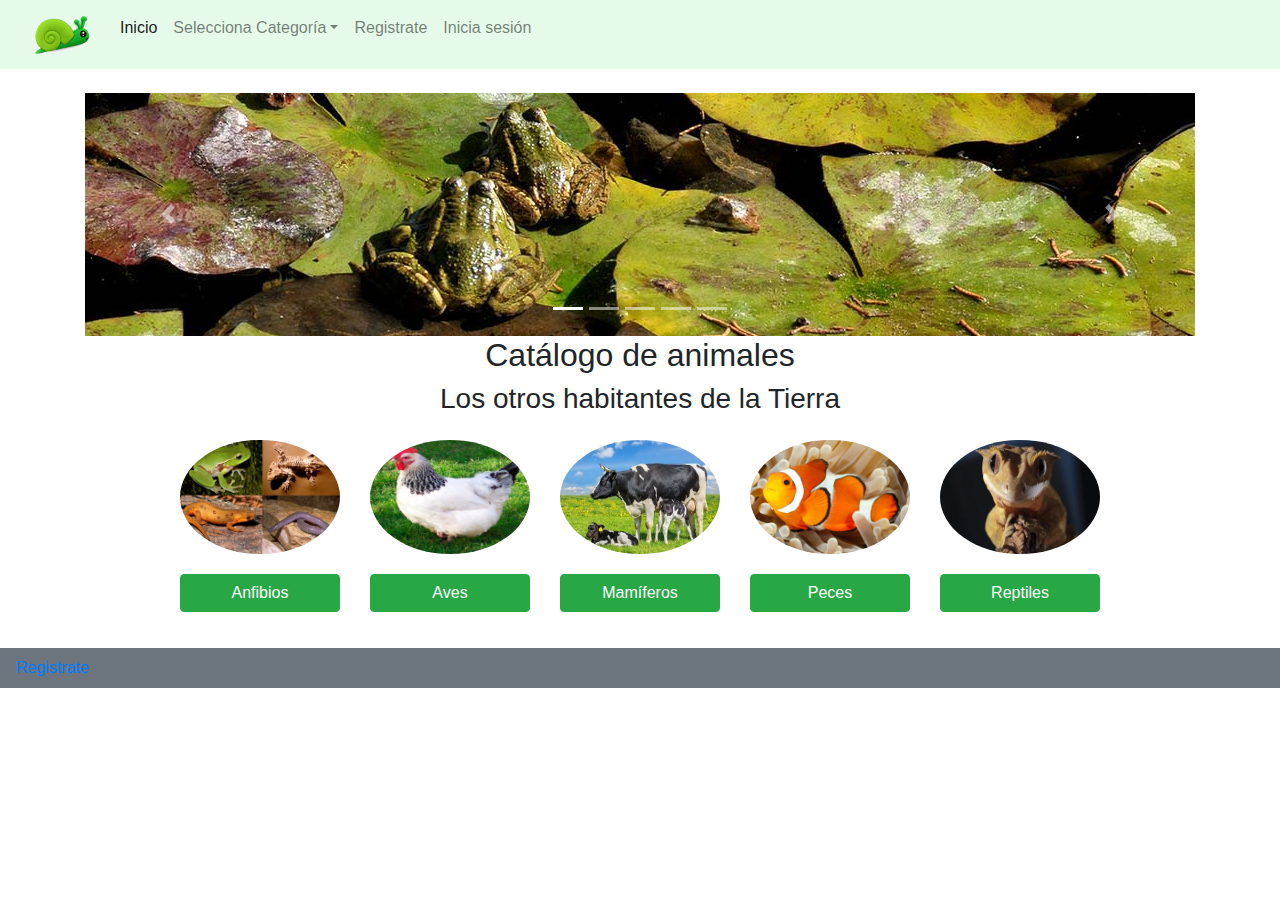
==== index.html @ 846c1b5d "añadir to" ====
<!doctype html>
<html lang="en">

<head>
    <title>Catálogo de animales</title>
    <!-- Required meta tags -->
    <meta charset="utf-8">
    <meta name="viewport" content="width=device-width, initial-scale=1, shrink-to-fit=no">

    <!-- Bootstrap CSS -->
    <link rel="stylesheet" href="https://stackpath.bootstrapcdn.com/bootstrap/4.3.1/css/bootstrap.min.css"
        integrity="sha384-ggOyR0iXCbMQv3Xipma34MD+dH/1fQ784/j6cY/iJTQUOhcWr7x9JvoRxT2MZw1T" crossorigin="anonymous">
    <!-- CSS Personalizado -->
    <link rel="stylesheet" href="css/style.css">
</head>

<body>
    <div class="container-fluid p-0">
        <nav class="navbar navbar-expand-md navbar-light bg-menu">
            <a class="navbar-brand" href="#"><img src="" alt=""></a>
            <button class="navbar-toggler d-lg-none" type="button" data-toggle="collapse"
                data-target="#collapsibleNavId" aria-controls="collapsibleNavId" aria-expanded="false"
                aria-label="Toggle navigation">
                <span class="navbar-toggler-icon"></span>
            </button>
            <div class="collapse navbar-collapse" id="collapsibleNavId">
                <ul class="navbar-nav mr-auto mt-2 mt-lg-0">
                    <a class="navbar-brand" href="index.html"><img src="img/logos/logo.png" alt="" width="64"></a>
                    <li class="nav-item active">
                        <a class="nav-link" href="index.html" alin>Inicio</a>
                    </li>
                    <li class="nav-item dropdown">
                        <a class="nav-link dropdown-toggle" href="#" id="dropdownId" data-toggle="dropdown"
                            aria-haspopup="true" aria-expanded="false">Selecciona Categoría</a>
                        <div class="dropdown-menu" aria-labelledby="dropdownId">
                            <a class="dropdown-item border-bottom pt-1 pb-2" href="#">Anfibios</a>
                            <a class="dropdown-item border-bottom pt-2 pb-2" href="#">Aves</a>
                            <a class="dropdown-item border-bottom pt-2 pb-2" href="mamiferos.html">Mamíferos</a>
                            <a class="dropdown-item border-bottom pt-2 pb-2" href="#">Peces</a>
                            <a class="dropdown-item pt-2 pb-1" href="#">Reptiles</a>
                        </div>
                    </li>
                    <li class="nav-item">
                        <a class="nav-link" href="#" data-toggle="modal" data-target="#modelregistrate">Registrate</a>
                    </li>
                    <li class="nav-item">
                        <a class="nav-link" href="#" data-toggle="modal" data-target="#modellogin">Inicia sesión</a>
                    </li>
                </ul>
            </div>
        </nav>
        <div class="container mt-4">
            <div id="carouselId" class="carousel slide m-auto" data-ride="carousel">
                <ol class="carousel-indicators ">
                    <li data-target="#carouselId" data-slide-to="0" class="active"></li>
                    <li data-target="#carouselId" data-slide-to="1"></li>
                    <li data-target="#carouselId" data-slide-to="2"></li>
                    <li data-target="#carouselId" data-slide-to="3"></li>
                    <li data-target="#carouselId" data-slide-to="4"></li>
                </ol>
                <div class="carousel-inner" role="listbox">
                    <div class="carousel-item active">
                        <img src="img/carrusel/anfibios1.png" alt="Anfibios">
                    </div>
                    <div class="carousel-item">
                        <img src="img/carrusel/aves1.png" alt="Aves">
                    </div>
                    <div class="carousel-item">
                        <img src="img/carrusel/mamiferos1.png" alt="Mamiferos">
                    </div>
                    <div class="carousel-item">
                        <img src="img/carrusel/peces1.png" alt="peces">
                    </div>
                    <div class="carousel-item">
                        <img src="img/carrusel/reptiles1.png" alt="reptiles">
                    </div>
                </div>
                <a class="carousel-control-prev" href="#carouselId" role="button" data-slide="prev">
                    <span class="carousel-control-prev-icon" aria-hidden="true"></span>
                    <span class="sr-only">Previous</span>
                </a>
                <a class="carousel-control-next" href="#carouselId" role="button" data-slide="next">
                    <span class="carousel-control-next-icon" aria-hidden="true"></span>
                    <span class="sr-only">Next</span>
                </a>
            </div>
            <div class="d-flex justify-content-center">
                <h2>Catálogo de animales</h2>
            </div>
            <div class="d-flex justify-content-center">
                <h3>Los otros habitantes de la Tierra</h3>
            </div>
            <div class="row pt-3 justify-content-center">
                <div class="col-12 col-sm-6 col-md-4 col-lg-3 col-xl-2 mb-2">
                    <div class="card align-items-center border-0 h-100">
                        <img class="card-img-top rounded-circle flex-grow-1 flex-shrink-1"
                            src="img/animales/anfibios.png" alt="image1">
                        <div class="card-body w-100 px-sm-5 px-lg-0 flex-grow-0 flex-shrink-0">
                            <button type="button" class="btn btn-success btn-xl btn-block">Anfibios</button>
                        </div>
                    </div>
                </div>
                <div class="col-12 col-sm-6 col-md-4 col-lg-3 col-xl-2 mb-2">
                    <div class="card align-items-center border-0 h-100">
                        <img class="card-img-top rounded-circle flex-grow-1 flex-shrink-1" src="img/animales/aves.jpg "
                            alt="image2">
                        <div class="card-body w-100 px-sm-5 px-lg-0 flex-grow-0 flex-shrink-0">
                            <button type="button" class="btn btn-success btn-xl btn-block">Aves</button>
                        </div>
                    </div>
                </div>
                <div class="col-12 col-sm-6 col-md-4 col-lg-3 col-xl-2 mb-2">
                    <div class="card align-items-center border-0 h-100">
                        <img class="card-img-top rounded-circle flex-grow-1 flex-shrink-1"
                            src="img/animales/mamiferos.jpg" alt="image3">
                        <div class="card-body w-100 px-sm-5 px-lg-0 flex-grow-0 flex-shrink-0">
                            <a class="text-decoration-none" href="mamiferos.html"><button type="button"
                                    class="btn btn-success btn-xl btn-block">Mamíferos</button></a>
                        </div>
                    </div>
                </div>
                <div class="col-12 col-sm-6 col-md-4 col-lg-3 col-xl-2 mb-2">
                    <div class="card align-items-center border-0 h-100">
                        <img class="card-img-top rounded-circle flex-grow-1 flex-shrink-1" src="img/animales/peces.png"
                            alt="image4">
                        <div class="card-body w-100 px-sm-5 px-lg-0 flex-grow-0 flex-shrink-0">
                            <button type="button" class="btn btn-success btn-xl btn-block">Peces</button>
                        </div>
                    </div>
                </div>
                <div class="col-12 col-sm-6 col-md-4 col-lg-3 col-xl-2 mb-2">
                    <div class="card align-items-center border-0 h-100">
                        <img class="card-img-top rounded-circle flex-grow-1 flex-shrink-1"
                            src="img/animales/reptiles.jpg" alt="image5">
                        <div class="card-body w-100 px-sm-5 px-lg-0 flex-grow-0 flex-shrink-0">
                            <button type="button" class="btn btn-success btn-xl btn-block">Reptiles</button>
                        </div>
                    </div>
                </div>
            </div>
        </div>
        <div class="footer bg-secondary p-0 m-0">
            <p class="mt-2"><a class="nav-link" href="#" data-toggle="modal" data-target="#modelcontacto">Registrate</a>
            </p>
        </div>
    </div>

    <!-- Modal Registro -->
    <div class="modal fade" id="modelregistrate" tabindex="-1" role="dialog" aria-labelledby="modelTitleId"
        aria-hidden="true">
        <div class="modal-dialog" role="document">
            <div class="modal-content bg-white p-3">
                <div class="header">
                    <h4 class="modal-title text-center w-100 mb-3">Registro de usuario</h4>
                </div>
                <div class="modal-body bg-light border rounded">
                    <form>
                        <div class="form-group">
                            <label for="validationTooltip01">Usuario</label>
                            <input type="text" class="form-control" id="validationTooltip01" required>
                        </div>
                        <div class="form-group">
                            <label for="exampleInputPassword1">Contraseña</label>
                            <input type="password" class="form-control" id="exampleInputPassword1">
                        </div>
                        <div class="form-group">
                            <label for="exampleInputPassword1">Repite la contraseña</label>
                            <input type="password" class="form-control" id="exampleInputPassword1">
                        </div>
                        <div class="form-group">
                            <label for="exampleInputEmail1">Email</label>
                            <input type="email" class="form-control" id="exampleInputEmail1"
                                aria-describedby="emailHelp">
                        </div>
                        <div class="form-group">
                            <label for="inputAddress">Dirección</label>
                            <input type="text" class="form-control" id="inputAddress2">
                        </div>
                        <div class="form-group">
                            <label for="validationTooltip01">Teléfono</label>
                            <input type="text" class="form-control" id="validationTooltip01" required>
                        </div>
                        <button type="button" class="btn btn-success btn-lg btn-block">Regístrate</button>
                    </form>
                </div>
            </div>
        </div>
    </div>

    <!-- Modal Inicia Sesión -->
    <div class="modal fade bd-example-modal-sm" id="modellogin" tabindex="-1" role="dialog"
        aria-labelledby="modelTitleId" aria-hidden="true">
        <div class="modal-dialog modal-sm" role="document">
            <div class="modal-content bg-white p-3">
                <div class="header">
                    <h4 class="modal-title text-center w-100 mb-3">INICIA SESIÓN</h4>
                </div>
                <div class="modal-body bg-light border rounded">
                    <form>
                        <div class="form-group">
                            <label for="validationTooltip01">Usuario</label>
                            <input type="text" class="form-control" id="validationTooltip01" required>
                        </div>
                        <div class="form-group">
                            <label for="exampleInputPassword1">Contraseña</label>
                            <input type="password" class="form-control" id="exampleInputPassword1">
                        </div>
                        <button type="button" class="btn btn-success btn-lg btn-block">Entrar</button>
                </div>
                </form>
            </div>
        </div>
    </div>

    <!-- Modal Contactar-->
    <div class="modal fade bd-example-modal-lg" id="modalcontactar" tabindex="-1" role="dialog"
        aria-labelledby="modelTitleId" aria-hidden="true">
        <div class="modal-dialog modal-lg" role="document">
            <div class="modal-content bg-white p-3">
                <div class="header">
                    <h4 class="modal-title text-center w-100 mb-3">Escribe un comentario para contactar con nosotros
                    </h4>
                </div>
                <div class="modal-body bg-light border rounded">
                    <form method="POST" action="#">
                        <div class="form-group">
                            <label for="exampleInputName1">Nombre</label>
                            <input type="text" class="form-control" id="exampleInputEmail1" aria-describedby="emailHelp"
                                placeholder="Nombre">
                        </div>
                        <div class="form-group">
                            <label for="exampleInputEmail1">Tu E-mail</label>
                            <input type="email" class="form-control" id="exampleInputPassword1" placeholder="E-mail">
                            <label for="exampleInputComent1">Tu Comentario</label>
                            <textarea class="form-control" name="" id="" rows="3"
                                placeholder="Escriba un comentario..."></textarea>
                        </div>

                        <button type="submit" class="btn btn-success btn-lg btn-block">Enviar</button>

                    </form>
                </div>
            </div>
        </div>
    </div>

    <!-- Modal Privacidad -->
    <div class="modal fade bd-example-modal-xl" id="modelprivacidad" tabindex="-1" role="dialog"
        aria-labelledby="myExtraLargeModalLabel" aria-hidden="true">
        <div class="modal-dialog modal-xl" role="document">
            <div class="modal-content">
                <div class="modal-header">
                    <h5 class="modal-title">Privacidad</h5>
                    <button type="button" class="close" data-dismiss="modal" aria-label="Close">
                        <span aria-hidden="true">&times;</span>
                    </button>
                </div>
                <div class="modal-body">
                    <h2>Términos y Condiciones de uso</h2>
                    <h3>1. Datos generales</h3>
                    <p> <strong>De acuerdo con el artículo 10 de la Ley 34/2002, de 11 de julio, de Servicios de la
                            Sociedad de
                            la Información y de Comercio Electrónico ponemos a su disposición los siguientes datos:
                        </strong> <br> <br>
                        catalogodeanimales.es está domiciliada en la calle Ronda S/N, con CIF B556677. Inscrita en el
                        Registro Mercantil de Talavera de la Reina, Vol. xxxx, Folio xxxx, Hoja xxxx, Inscripción xxx.
                        <br> <br>
                        En la web catalogodeanimales.es hay una serie de contenidos de carácter informativo sobre
                        animales, especies, y características. Su principal objetivo es facilitar a los clientes y al
                        público en general, la información relativa a la empresa, a los productos y servicios que se
                        ofrecen.
                    </p>
                    <h3>2. Política de privacidad</h3>
                    <p> En cumplimiento de lo dispuesto en la <strong> Ley Orgánica 15/1999, de 13 de Diciembre, de
                            Protección de Datos de Carácter Personal (LOPD) </strong> se informa al usuario que todos
                        los datos que nos proporcione serán incorporados a un fichero, creado y mantenido bajo la
                        responsabilidad de catalogodeanimales.es. <br> <br>

                        Siempre <strong> se va a respetar la confidencialidad de sus datos personales </strong> que sólo
                        serán utilizados con la finalidad de gestionar los servicios ofrecidos, atender a las
                        solicitudes que nos plantee, realizar tareas administrativas, así como remitir información
                        técnica, comercial o publicitaria por vía ordinaria o electrónica. <br><br>

                        Para ejercer sus derechos de oposición, rectificación o cancelación deberá dirigirse a la sede
                        de la empresa C/Ronda S/N de Talavera de la Reina, escribirnos al siguiente correo
                        contacto@catalogodeanimales.es o llámanos al 777888999.
                    </p>
                    <h3>3. Condiciones de uso</h3>
                    <p> <strong>Las condiciones de acceso y uso del presente sitio web se rigen por la legalidad vigente
                            y por el principio de buena fe </strong> comprometiéndose el usuario a realizar un buen uso
                        de la web. No se permiten conductas que vayan contra la ley, los derechos o intereses de
                        terceros. <br><br>

                        Ser usuario de la web de catalogodeanimales.es implica que reconoce haber leído y aceptado las
                        presentes condiciones y lo que las extienda la normativa legal aplicable en esta materia. Si por
                        el motivo que fuere no está de acuerdo con estas condiciones no continúe usando esta web.
                        <br><br>

                        Cualquier tipo de notificación y/o reclamación solamente será válida por notificación escrita
                        y/o correo certificado.
                    </p>
                    <h3>4. Responsabilidades</h3>
                    <p> <strong>catalogodeanimales.es, no se hace responsable de la información y contenidos almacenados
                            en
                            foros, redes sociales o cualesquier otro medio </strong> que permita a terceros publicar
                        contenidos de
                        forma independiente en la página web del prestador. <br><br>

                        Sin embargo, teniendo en cuenta los art. 11 y 16 de la LSSI-CE, catalogodeanimales.es se
                        compromete a la retirada o en su caso bloqueo de aquellos contenidos que pudieran afectar o
                        contravenir la legislación nacional o internacional, derechos de terceros o la moral y el orden
                        público. <br><br>

                        <strong>Tampoco la empresa se responsabilizará de los daños y perjuicios que se produzcan por
                            fallos o
                            malas configuraciones del software instalado en el ordenador del internauta. </strong> Se
                        excluye toda
                        responsabilidad por alguna incidencia técnica o fallo que se produzca cuando el usuario se
                        conecte a internet. Igualmente no se garantiza la inexistencia de interrupciones o errores en el
                        acceso al sitio web. <br><br>

                        Así mismo, <strong> catalogodeanimales.es se reserva el derecho a actualizar, modificar o
                            eliminar la
                            información contenida en su página web, </strong> así como la configuración o presentación
                        del mismo, en
                        cualquier momento sin asumir alguna responsabilidad por ello. <br><br>

                        Le comunicamos que cualquier precio que pueda ver en nuestra web será solamente orientativo. Si
                        el usuario desea saber con exactitud el precio o si el producto en el momento actual cuenta con
                        alguna oferta de la cual se puede beneficiar ha de acudir a alguna de las tiendas físicas con
                        las que cuenta catalogodeanimales.es.
                    </p>

                    <h3>5. Propiedad intelectual e industrial</h3>
                    <p>
                        <strong> catalogodeanimales.es es titular de todos los derechos sobre el software de la
                            publicación
                            digital así como de los derechos de propiedad industrial e intelectual referidos a los
                            contenidos que se incluyan, </strong> a excepción de los derechos sobre productos y
                        servicios de carácter
                        público que no son propiedad de esta empresa. <br><br>

                        <strong> Ningún material publicado en esta web podrá ser reproducido, copiado o publicado
                        </strong> sin el
                        consentimiento por escrito de catalogodeanimales.es. <br> <br>

                        Toda la información que se reciba en la web, como comentarios, sugerencias o ideas, se
                        considerará cedida a catalogodeanimales.es de manera gratuita. No debe enviarse información que
                        NO pueda ser tratada de este modo. <br><br>

                        Todos los productos y servicios de estas páginas que NO son propiedad de catalogodeanimales.es
                        son marcas registradas de sus respectivos propietarios y son reconocidas como tales por nuestra
                        empresa. Solamente aparecen en la web de catalogodeanimales.es a efectos de promoción y de
                        recopilación de información. Estos propietarios pueden solicitar la modificación o eliminación
                        de la información que les pertenece.

                    </p>
                    <h3>6. Política de cookies</h3>
                    <p>
                        <strong>catalogodeanimales.es por su propia cuenta o la de un tercero contratado para prestación
                            de servicios de medición, pueden utilizar cookies cuando el usuario navega por el sitio web.
                            Las cookies son ficheros enviados al navegador por medio de un servicio web con la finalidad
                            de registrar las actividades del usuario durante su tiempo de navegación. </strong> <br><br>

                        Las cookies utilizadas se asocian únicamente con un usuario anónimo y su ordenador, y no
                        proporcionan por sí mismas los datos personales del usuario. <br><br>

                        <strong> Mediante el uso de las cookies resulta posible que el servidor donde se encuentra la
                            web reconozca el navegador web utilizado por el usuario con la finalidad de que la
                            navegación sea más sencilla.</strong>Se utilizan también para medir la audiencia y
                        parámetros del tráfico, controlar el proceso y número de entradas. <br><br>

                        El usuario tiene la posibilidad de configurar su navegador para ser avisado de la recepción de
                        cookies y para impedir su instalación en su equipo. Por favor consulte las instrucciones y
                        manuales de su navegador para ampliar esta información. <br><br>

                        Para utilizar el sitio web no es necesario que el usuario permita la instalación de las cookies
                        enviadas al sitio web, o el tercero que actúe en su nombre, sin perjuicio de que sea necesario
                        que el usuario inicie una sesión tal en cada uno de los servicios cuya prestación requiera el
                        previo registro. <br><br>

                        En todo caso <strong>las cookies tienen un carácter temporal </strong> con la única finalidad de
                        hacer más eficaz su transmisión ulterior. En ningún caso se utilizará cookies para recoger
                        información de carácter personal.

                    </p>
                </div>
                <div class="modal-footer">
                    <button type="button" class="btn btn-success">Aceptar</button>
                </div>
            </div>
        </div>
    </div>


    <!-- Optional JavaScript -->
    <!-- jQuery first, then Popper.js, then Bootstrap JS -->
    <script src="https://code.jquery.com/jquery-3.3.1.slim.min.js"
        integrity="sha384-q8i/X+965DzO0rT7abK41JStQIAqVgRVzpbzo5smXKp4YfRvH+8abtTE1Pi6jizo"
        crossorigin="anonymous"></script>
    <script src="https://cdnjs.cloudflare.com/ajax/libs/popper.js/1.14.7/umd/popper.min.js"
        integrity="sha384-UO2eT0CpHqdSJQ6hJty5KVphtPhzWj9WO1clHTMGa3JDZwrnQq4sF86dIHNDz0W1"
        crossorigin="anonymous"></script>
    <script src="https://stackpath.bootstrapcdn.com/bootstrap/4.3.1/js/bootstrap.min.js"
        integrity="sha384-JjSmVgyd0p3pXB1rRibZUAYoIIy6OrQ6VrjIEaFf/nJGzIxFDsf4x0xIM+B07jRM"
        crossorigin="anonymous"></script>
</body>

</html>
---- css/style.css ----
.bg-menu {
    background-color: #E5FAE9;
}
.bg-footer {
    background-color: #6C757C;
}
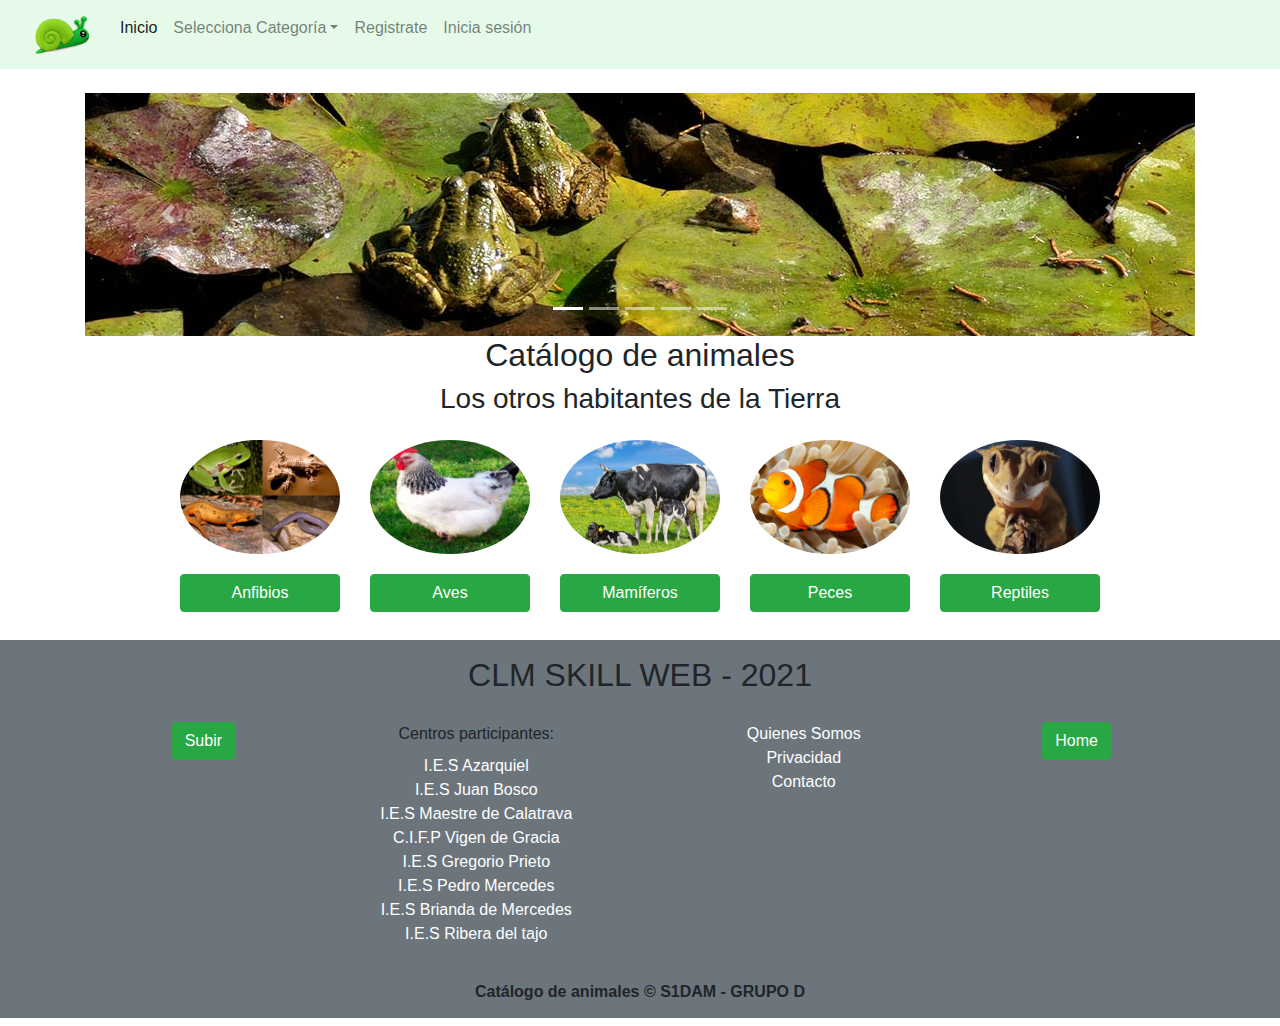
==== commit 6c1f2ea9: "Web Completa" ====
--- a/index.html
+++ b/index.html
@@ -2,6 +2,7 @@
 <html lang="en">
 
 <head>
+    <a name="arriba"></a>
     <title>Catálogo de animales</title>
     <!-- Required meta tags -->
     <meta charset="utf-8">
@@ -139,10 +140,61 @@
                 </div>
             </div>
         </div>
-        <div class="footer bg-secondary p-0 m-0">
-            <p class="mt-2"><a class="nav-link" href="#" data-toggle="modal" data-target="#modelcontacto">Registrate</a>
-            </p>
-        </div>
+        <footer class="bg-footer text-center p-0 m-0">
+            <div class="row align-content-center justify-content-center py-3">
+                <h2> CLM SKILL WEB - 2021 </h2>
+            </div>
+
+            <div class="row align-content-center justify-content-center">
+
+                <div class="col-12 col-md-2 px-5 py-1">
+                    <a class="text-decoration-none" href="#arriba"><button class="btn btn-success">Subir</button></a>
+                </div>
+
+                <div class="col-6 col-md-3 px-5 py-1">
+                    <ul class="list-unstyled">
+                        <li><label>Centros participantes: </label></li>
+                        <li> <a href="http://www.ies-azarquiel.es/" class="text-decoration-none text-white">I.E.S
+                                Azarquiel</a> </li>
+                        <li> <a href="http://www.iesjuanbosco.es/" class="text-decoration-none text-white">I.E.S Juan
+                                Bosco</a> </li>
+                        <li> <a href="http://iesmaestredecalatrava.es/" class="text-decoration-none text-white">I.E.S
+                                Maestre de Calatrava</a>
+                        </li>
+                        <li> <a href="https://cifpvirgendegracia.com/" class="text-decoration-none text-white">C.I.F.P
+                                Vigen de Gracia</a> </li>
+                        <li> <a href="http://www.iesgregorioprieto.com/" class="text-decoration-none text-white">I.E.S
+                                Gregorio Prieto</a> </li>
+                        <li> <a href="https://www.iespedromercedes.es/" class="text-decoration-none text-white">I.E.S
+                                Pedro Mercedes</a> </li>
+                        <li> <a href="http://briandademendoza.es/" class="text-decoration-none text-white">I.E.S Brianda
+                                de Mercedes</a> </li>
+                        <li> <a href="http://riberadeltajo.es/nuevaweb/" class="text-decoration-none text-white">I.E.S
+                                Ribera del tajo</a> </li>
+                    </ul>
+                </div>
+
+                <div class="col-6 col-md-3 px-5 py-1">
+                    <ul class="list-unstyled">
+                        <li> <a href="quienesomos.html" class="text-decoration-none text-white">Quienes Somos</a> </li>
+                        <li> <a href="#" data-toggle="modal" data-target="#modelprivacidad"
+                                class="text-decoration-none text-white">Privacidad</a> </li>
+                        <li> <a href="#" data-toggle="modal" data-target="#modelcontacto"
+                                class="text-decoration-none text-white">Contacto</a> </li>
+                    </ul>
+                </div>
+
+                <div class="col-12 col-md-2 px-5 py-1">
+                    <a class="text-decoration-none" href="index.html"><button class="btn btn-success">Home</button></a>
+                </div>
+
+            </div>
+
+            <footer>
+                <h6 class="py-3"><strong>Catálogo de animales &copy S1DAM - GRUPO D</strong></h6>
+            </footer>
+
+        </footer>
     </div>
 
     <!-- Modal Registro -->
@@ -212,8 +264,8 @@
         </div>
     </div>
 
-    <!-- Modal Contactar-->
-    <div class="modal fade bd-example-modal-lg" id="modalcontactar" tabindex="-1" role="dialog"
+    <!-- Modal Contacto-->
+    <div class="modal fade bd-example-modal-lg" id="modelcontacto" tabindex="-1" role="dialog"
         aria-labelledby="modelTitleId" aria-hidden="true">
         <div class="modal-dialog modal-lg" role="document">
             <div class="modal-content bg-white p-3">
@@ -386,7 +438,7 @@
                     </p>
                 </div>
                 <div class="modal-footer">
-                    <button type="button" class="btn btn-success">Aceptar</button>
+                    <button type="button" href="#" class="btn btn-success">Aceptar</button>
                 </div>
             </div>
         </div>
--- a/css/style.css
+++ b/css/style.css
@@ -4,4 +4,3 @@
 .bg-footer {
     background-color: #6C757C;
 }
-
